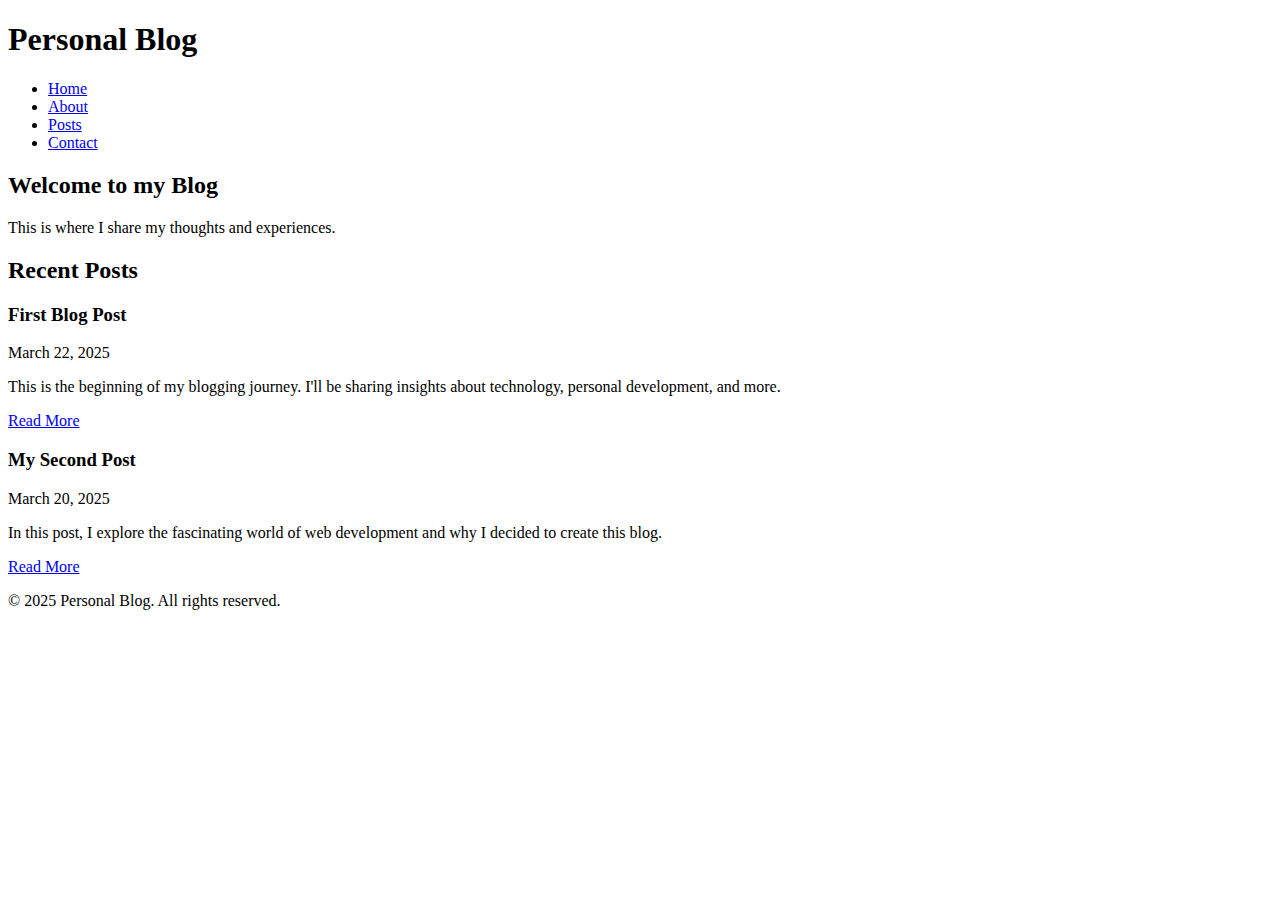
==== personal-blog-website.html @ 261c9960 "Add files via upload" ====
<!DOCTYPE html>
<html lang="en">
<head>
    <meta charset="UTF-8">
    <meta name="viewport" content="width=device-width, initial-scale=1.0">
    <title>Personal Blog</title>
    <link rel="stylesheet" href="styles.css">
</head>
<body>
    <header>
        <h1>Personal Blog</h1>
        <nav>
            <ul>
                <li><a href="#">Home</a></li>
                <li><a href="#">About</a></li>
                <li><a href="#">Posts</a></li>
                <li><a href="#">Contact</a></li>
            </ul>
        </nav>
    </header>
    
    <main>
        <section class="blog-intro">
            <h2>Welcome to my Blog</h2>
            <p>This is where I share my thoughts and experiences.</p>
        </section>
        
        <section class="recent-posts">
            <h2>Recent Posts</h2>
            <article class="post">
                <h3>First Blog Post</h3>
                <p class="post-date">March 22, 2025</p>
                <p>This is the beginning of my blogging journey. I'll be sharing insights about technology, personal development, and more.</p>
                <a href="#" class="read-more">Read More</a>
            </article>
            
            <article class="post">
                <h3>My Second Post</h3>
                <p class="post-date">March 20, 2025</p>
                <p>In this post, I explore the fascinating world of web development and why I decided to create this blog.</p>
                <a href="#" class="read-more">Read More</a>
            </article>
        </section>
    </main>
    
    <footer>
        <p>&copy; 2025 Personal Blog. All rights reserved.</p>
    </footer>
</body>
</html>
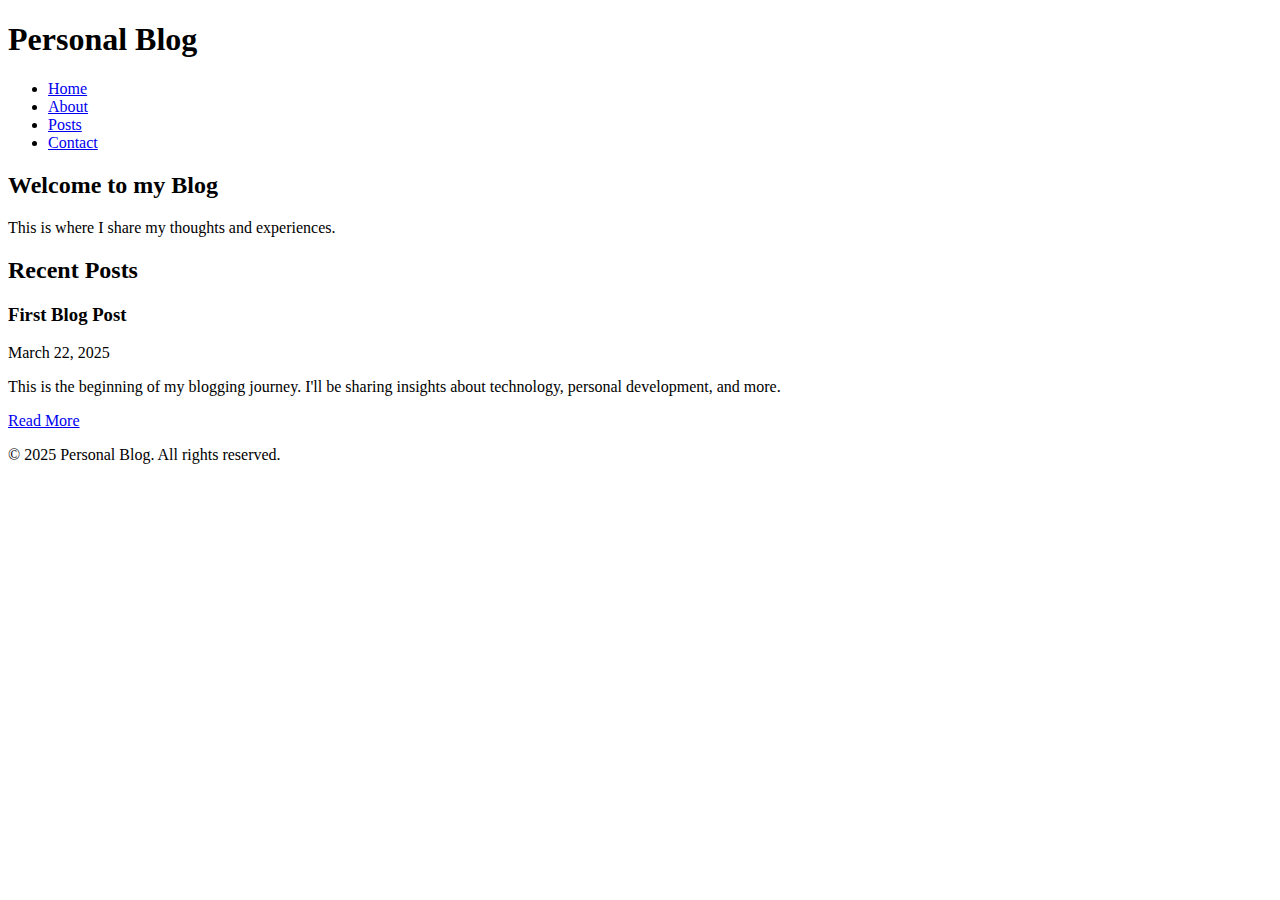
==== commit 111fda50: "Update personal-blog-website.html" ====
--- a/personal-blog-website.html
+++ b/personal-blog-website.html
@@ -34,12 +34,6 @@
                 <a href="#" class="read-more">Read More</a>
             </article>
             
-            <article class="post">
-                <h3>My Second Post</h3>
-                <p class="post-date">March 20, 2025</p>
-                <p>In this post, I explore the fascinating world of web development and why I decided to create this blog.</p>
-                <a href="#" class="read-more">Read More</a>
-            </article>
         </section>
     </main>
     
